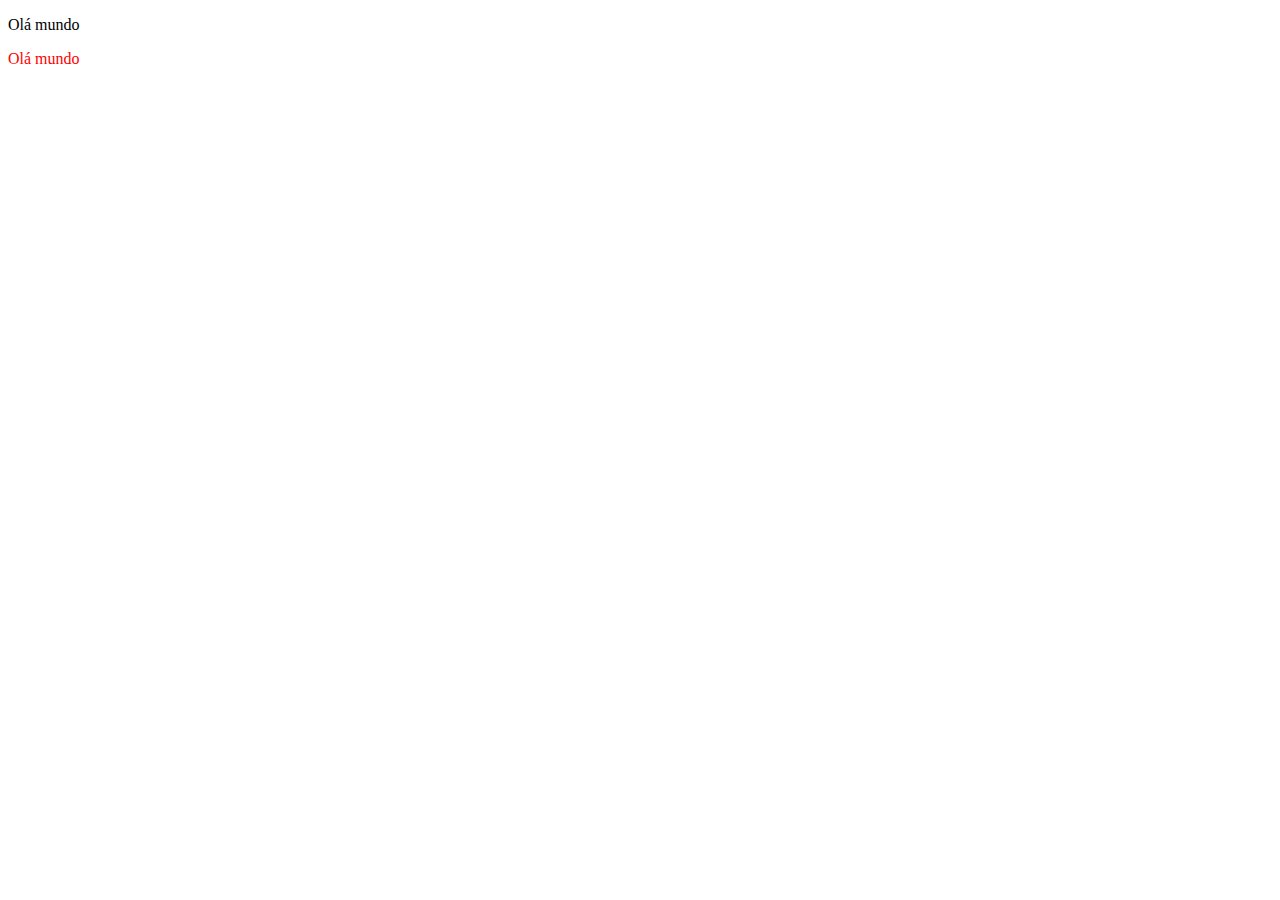
==== iniciando_javascript/exemplo/index.html @ ef6023dc "Ajustando arquivos" ====
<!DOCTYPE html>
<html lang="en">
  <head>
    <style>
      #css {
        color: red;
      }
    </style>

    <meta charset="UTF-8" />
    <meta name="viewport" content="width=device-width, initial-scale=1.0" />
    <title>Document</title>
  </head>

  <body>
    <p>Olá mundo</p>
    <p id="css">Olá mundo</p>
    <p id="script"></p>
  </body>

  <!-- <script>
    document.getElementById("script").innerText = "Olá mundo com JavaScript";
  </script> -->
</html>
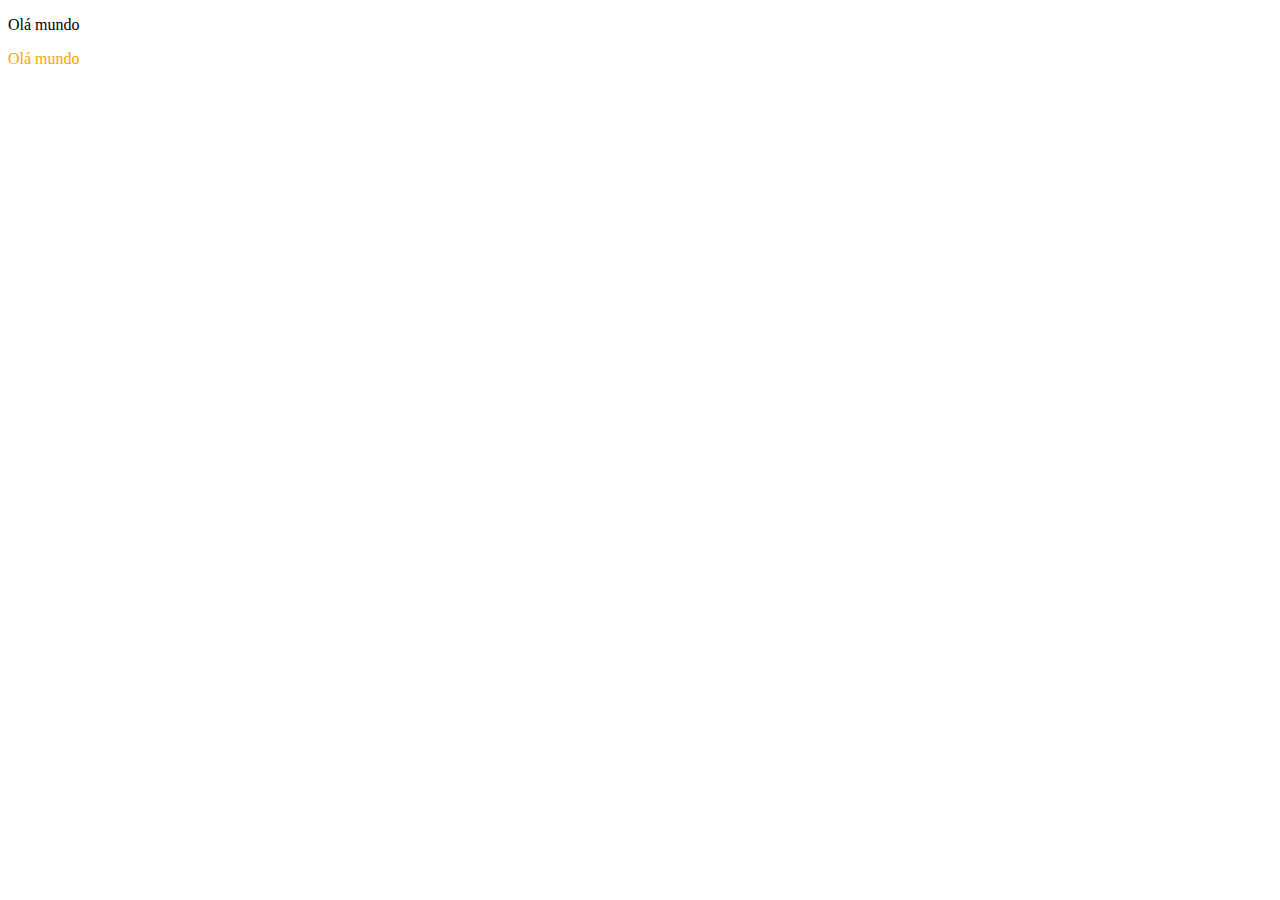
==== commit f3cb1d8c: "Atualizando links" ====
--- a/iniciando_javascript/exemplo/index.html
+++ b/iniciando_javascript/exemplo/index.html
@@ -1,9 +1,10 @@
 <!DOCTYPE html>
 <html lang="en">
   <head>
+    <!-- CSS para dar estilo a página -->
     <style>
       #css {
-        color: red;
+        color: orange;
       }
     </style>
 
@@ -15,10 +16,5 @@
   <body>
     <p>Olá mundo</p>
     <p id="css">Olá mundo</p>
-    <p id="script"></p>
   </body>
-
-  <!-- <script>
-    document.getElementById("script").innerText = "Olá mundo com JavaScript";
-  </script> -->
 </html>
